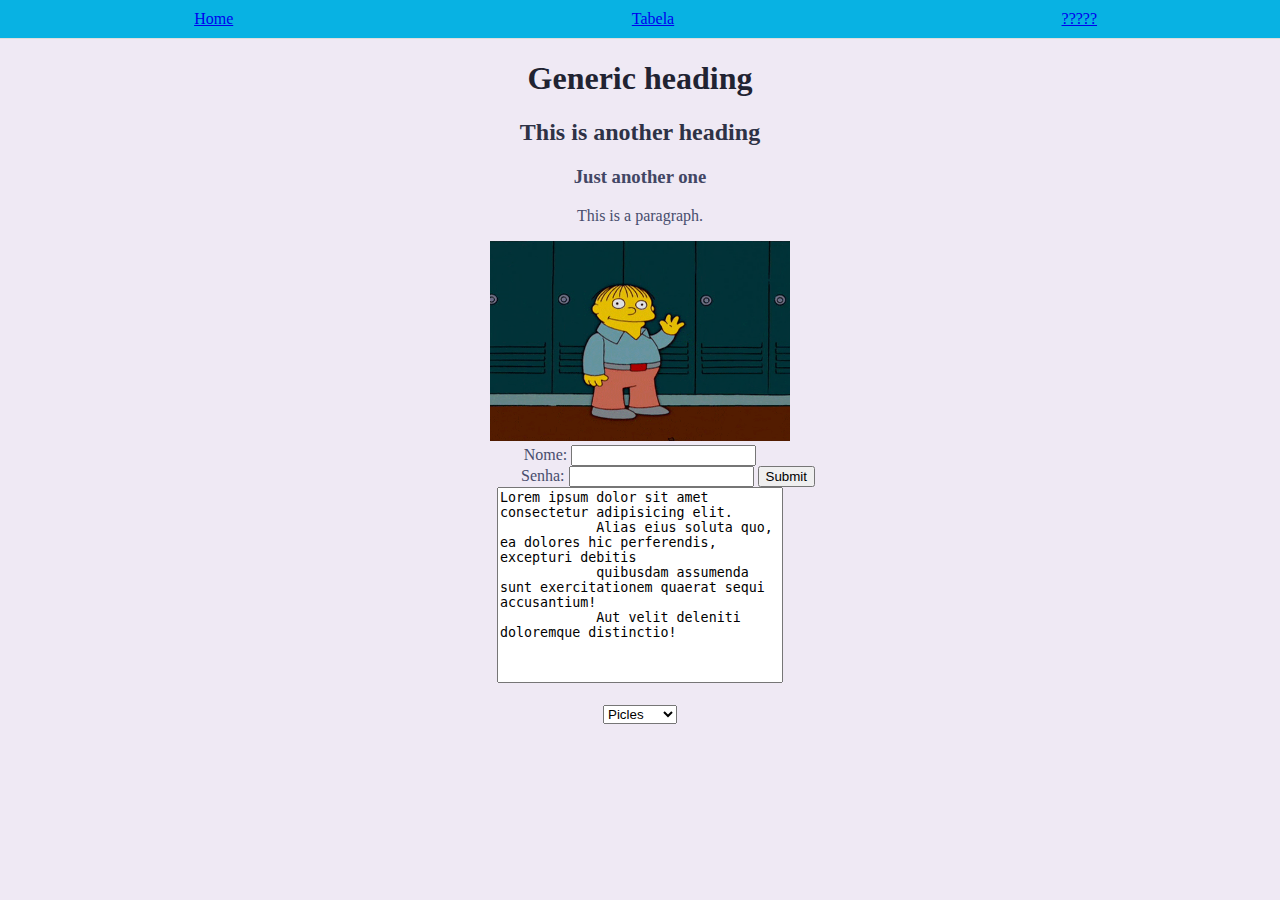
==== index.html @ 6b74ba2a "Site PT2018_2 versao 1" ====
<!DOCTYPE html>
<html>

<head>
    <meta charset="UTF-8">
    <title>HTML/CSS Tutorial</title>
    <link rel="stylesheet" href="mystyle.css">
</head>

<body>
    <table class="nav">
        <tr>
            <td class="tdcenter"><a href="index.html">Home</a></td>
            <td class="tdcenter"><a href="link2.html">Tabela</a></td>
            <td class="tdcenter"><a href="#">?????</a></td>
        </tr>
    </table>
    <h1>Generic heading</h1>
    <h2>This is another heading</h2>
    <h3>Just another one</h3>
    <p>This is a paragraph.</p>
    <img src="ralph-wave.gif" alt="Ralph Wave" style="width: 300px;height:200px;">
    <form>
        <label for="">Nome:</label>
        <input type="text">
        <br>
        <label class="all" for="">Senha:</label>
        <input type="text">
        <button type="button">Submit</button>
    </form>
    <div class="box">
        <textarea>Lorem ipsum dolor sit amet consectetur adipisicing elit. 
            Alias eius soluta quo, ea dolores hic perferendis, excepturi debitis 
            quibusdam assumenda sunt exercitationem quaerat sequi accusantium!
            Aut velit deleniti doloremque distinctio!
        </textarea>
    </div>
    <br>
    <select>  
                <option value="picles">Picles</option>
                <option value="brocolis">Brocolis</option>
                <option value="azeitona">Azeitona</option>
                <option value="palmito">Palmito</option>
            </select>
</body>

</html>
---- mystyle.css ----
body {
    margin: 0px;
    font-family: "Courier New', Courier, monospac";
    color: #484D6D;
    background-color: #EFE9F4;
    text-align: center;
}

h1 {
    
    color: #212332;
}

h2 {
    color: #2E3246;
}
h3 {
    color: #424664
}
.all {
    padding-left:3.5em;
}
.box {
    width: 400px;
    height: 200px;
    margin-left: auto;
    margin-right: auto;  
}
.boxtablept {
    width: 1150px;
    height: 365px;
    margin-left: auto;
    margin-right: auto;  
}
.box2 {
    width: 70%;
}
textarea {
    position: relative;
    width: 70%;
    height: 95%;
    resize: none;
    margin-left: auto;
    margin-right: auto;
}
.nav {  
    text-align: center;
    width: 100%;
    background-color: #08B2E3;
}
table {
    border-collapse: collapse;
    background-color: white;
}

th, td {
    color: #868686;
    padding: 10px;
    text-align: left;
    border-bottom: 1px solid #ddd;
}

tr.header{
    color: #6B6C6D;
    background-color: #DEE2E6;
    font-family: "Trebuchet MS", Arial, Helvetica, sans-serif;
}
td.pendente {
    border-radius: 10px;
    color: white;
    background-color: #007bff;
    ;
}
td.entregue{
    padding: 50%
    border-radius: 10px;
    color: white;
    background-color: #28a745;
}
td.cancelado{
    border-radius: 10px;
    color: white;
    background-color: #E82431;
}
td.veritenspedidos{
    color: #007bff;
}
td.editar{
    color: #FDDF4C;
}
td.excluir{
    color: #E82431;
}
.thcenter, .tdcenter{
    text-align: center;
}
table.center {
    width: 95%;
    height: 95%;
    margin-left:auto; 
    margin-right:auto;
  }
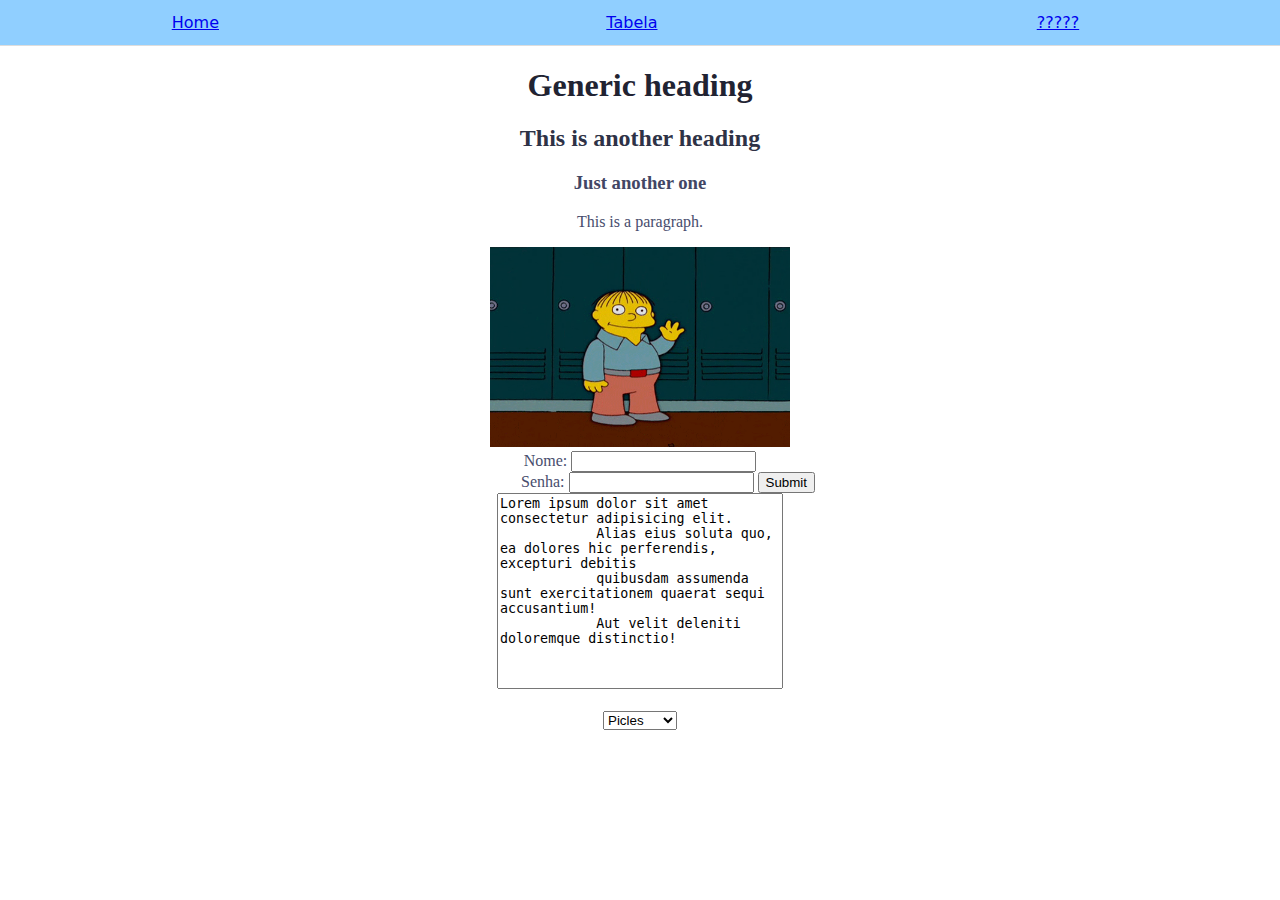
==== commit bc9fb9bb: "Ajustes nas cores da tabela e formatação" ====
--- a/index.html
+++ b/index.html
@@ -11,8 +11,8 @@
     <table class="nav">
         <tr>
             <td class="tdcenter"><a href="index.html">Home</a></td>
-            <td class="tdcenter"><a href="link2.html">Tabela</a></td>
-            <td class="tdcenter"><a href="#">?????</a></td>
+            <td class="tdcenter"><a href="tabela.html">Tabela</a></td>
+            <td class="tdcenter"><a href="link3.html">?????</a></td>
         </tr>
     </table>
     <h1>Generic heading</h1>
--- a/mystyle.css
+++ b/mystyle.css
@@ -2,39 +2,44 @@
     margin: 0px;
     font-family: "Courier New', Courier, monospac";
     color: #484D6D;
-    background-color: #EFE9F4;
+    background-color: #FFFFFF;
     text-align: center;
 }
 
 h1 {
-    
     color: #212332;
 }
 
 h2 {
     color: #2E3246;
 }
+
 h3 {
     color: #424664
 }
+
 .all {
-    padding-left:3.5em;
+    padding-left: 3.5em;
 }
+
 .box {
     width: 400px;
     height: 200px;
     margin-left: auto;
-    margin-right: auto;  
+    margin-right: auto;
 }
+
 .boxtablept {
     width: 1150px;
     height: 365px;
     margin-left: auto;
-    margin-right: auto;  
+    margin-right: auto;
 }
+
 .box2 {
     width: 70%;
 }
+
 textarea {
     position: relative;
     width: 70%;
@@ -43,60 +48,83 @@
     margin-left: auto;
     margin-right: auto;
 }
-.nav {  
+
+.nav {
     text-align: center;
     width: 100%;
-    background-color: #08B2E3;
-}
-table {
-    border-collapse: collapse;
-    background-color: white;
+    background-color: #90CFFF;
 }
 
-th, td {
+table {
+    font-family: -apple-system, system-ui, BlinkMacSystemFont, "Segoe UI", Roboto, "Helvetica Neue", Arial, sans-serif;
+    border-collapse: collapse;
+    background-color: #FFFFFF;
+}
+
+th,
+td {
     color: #868686;
-    padding: 10px;
+    margin: 0%;
+    padding: 1%;
+    padding-right: 50px;
     text-align: left;
     border-bottom: 1px solid #ddd;
 }
 
-tr.header{
+tr.header {
     color: #6B6C6D;
-    background-color: #DEE2E6;
+    background-color: #F6F8F8;
     font-family: "Trebuchet MS", Arial, Helvetica, sans-serif;
 }
-td.pendente {
-    border-radius: 10px;
+
+p.pendente {
+    margin: 0px;
+    padding: 0px;
+    text-align: center;
+    border-radius: 5px;
     color: white;
-    background-color: #007bff;
-    ;
+    background-color: #35A7FF;
 }
-td.entregue{
-    padding: 50%
-    border-radius: 10px;
+
+p.entregue {
+    margin: 0px;
+    padding-left: 20px;
+    padding-right: 20px;
+    text-align: center;
+    border-radius: 5px;
     color: white;
-    background-color: #28a745;
+    background-color: #6BF178;
 }
-td.cancelado{
-    border-radius: 10px;
+
+p.cancelado {
+    margin: 0px;
+    padding: 0px;
+    text-align: center;
+    border-radius: 5px;
     color: white;
-    background-color: #E82431;
+    background-color: #FF5964;
 }
-td.veritenspedidos{
-    color: #007bff;
+
+td.veritenspedidos {
+    color: #35A7FF
 }
-td.editar{
-    color: #FDDF4C;
+
+td.editar {
+    color: #FFE74C;
 }
-td.excluir{
-    color: #E82431;
+
+td.excluir {
+    color: #FF5964;
 }
-.thcenter, .tdcenter{
+
+.thcenter,
+.tdcenter {
     text-align: center;
 }
+
 table.center {
     width: 95%;
     height: 95%;
-    margin-left:auto; 
-    margin-right:auto;
-  }+    margin-left: auto;
+    margin-right: auto;
+}